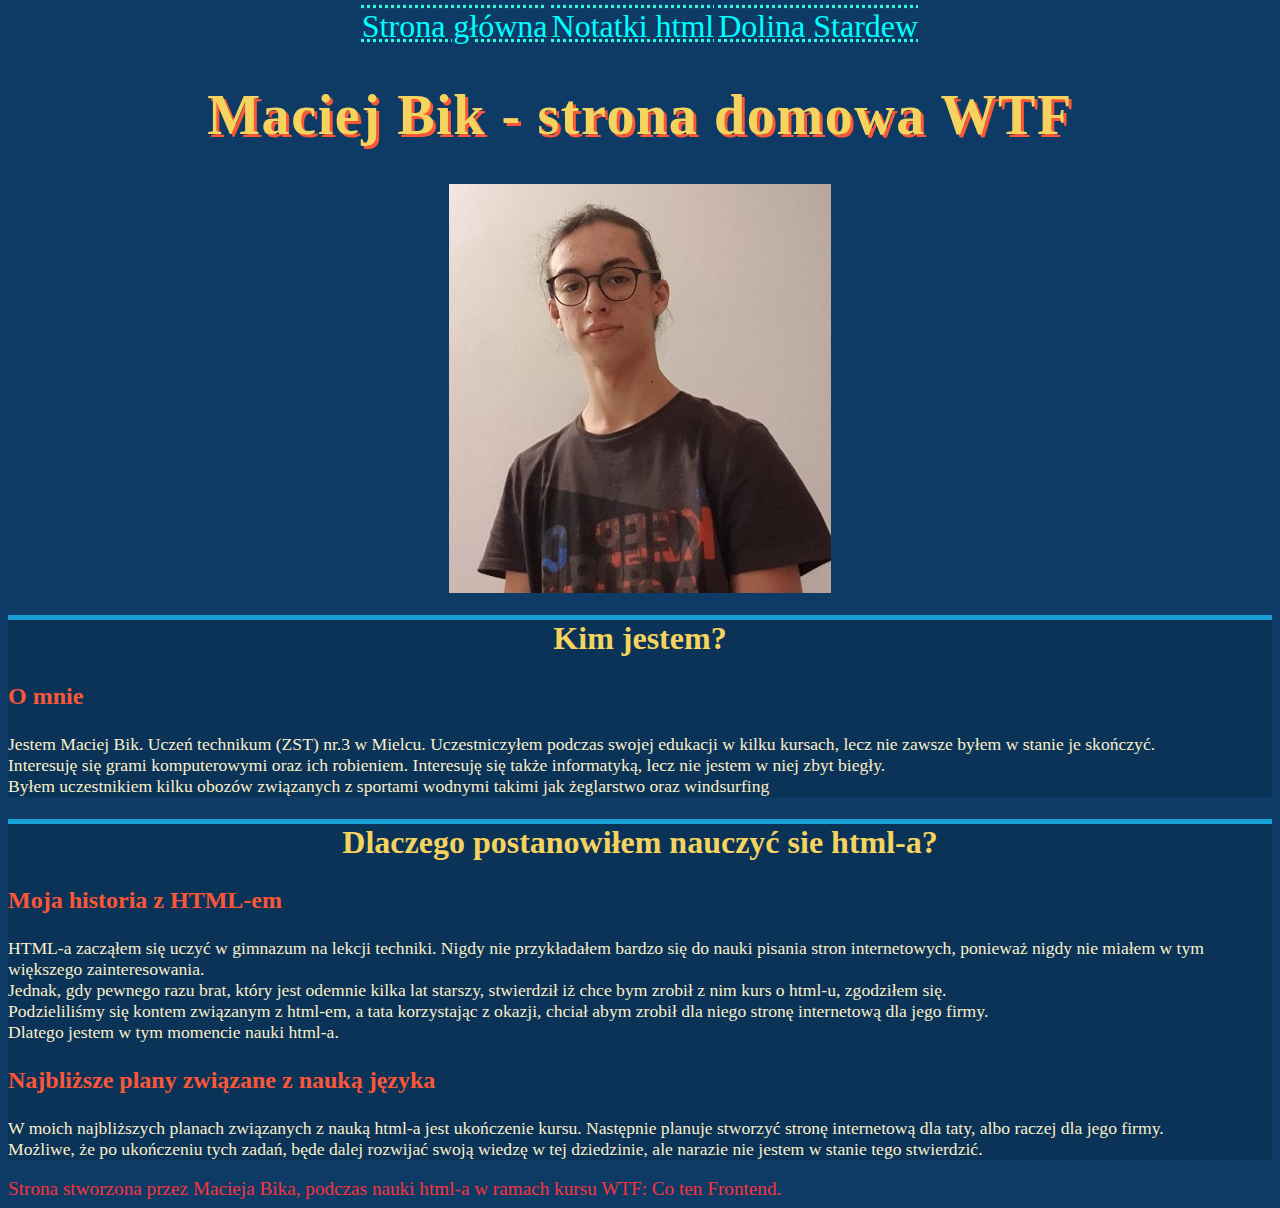
==== index.html @ d4a9fbf5 "heading content change" ====
<!DOCTYPE html>
<html lang="pl">

<head>
    <meta charset="UTF-8">
    <meta name="viewport" content="width=device-width, initial-scale=1.0">
    <title>Maciej Bik</title>
    <link href="style.css" rel="stylesheet" type="text/css">
</head>

<body>
    <header>
        <nav class="change-subpage">
            <a href="index.html">Strona główna</a>
            <a href="notatki-html.html">Notatki html</a>
            <a href="stardew-valley.html">Dolina Stardew</a>
        </nav>
    </header>

    <main>
        <header>

            <h1 class="main-header">Maciej Bik - strona domowa WTF</h1>
        </header>
        <img src="img/maciej.jpg" class="img-centered" alt="Maciej Bik">
        <section>
            <h2>Kim jestem?</h2>
            <article>
                <h3>O mnie</h3>
                <p>Jestem Maciej Bik. Uczeń technikum (ZST) nr.3 w Mielcu. Uczestniczyłem podczas swojej edukacji w
                    kilku kursach, lecz nie zawsze byłem w stanie je skończyć.
                    <br>Interesuję się grami komputerowymi oraz ich robieniem. Interesuję się także informatyką, lecz
                    nie jestem w niej zbyt biegły.
                    <br>Byłem uczestnikiem kilku obozów związanych z sportami wodnymi takimi jak żeglarstwo oraz
                    windsurfing
                </p>
            </article>
        </section>


        <section>
            <h2>Dlaczego postanowiłem nauczyć sie html-a?</h2>
            <article>
                <h3>Moja historia z HTML-em</h3>
                <p>HTML-a zacząłem się uczyć w gimnazum na lekcji techniki. Nigdy nie przykładałem bardzo się do nauki
                    pisania stron internetowych, ponieważ nigdy nie miałem w tym większego zainteresowania.
                    <br>Jednak, gdy pewnego razu brat, który jest odemnie kilka lat starszy, stwierdził iż chce bym
                    zrobił z nim kurs o html-u, zgodziłem się.
                    <br>Podzieliliśmy się kontem związanym z html-em, a tata korzystając z okazji, chciał abym zrobił
                    dla niego stronę internetową dla jego firmy.
                    <br>Dlatego jestem w tym momencie nauki html-a.
                </p>
            </article>
            <article>
                <h3>Najbliższe plany związane z nauką języka</h3>
                <p>W moich najbliższych planach związanych z nauką html-a jest ukończenie kursu. Następnie planuje
                    stworzyć stronę internetową dla taty, albo raczej dla jego firmy.
                    <br>Możliwe, że po ukończeniu tych zadań, będe dalej rozwijać swoją wiedzę w tej dziedzinie, ale
                    narazie nie jestem w stanie tego stwierdzić.
                </p>
            </article>
        </section>
    </main>
    <script src="main.js"></script>
    <footer>
        Strona stworzona przez Macieja Bika, podczas nauki html-a w ramach kursu WTF: Co ten Frontend.
    </footer>
</body>

</html>
---- style.css ----
body
{
    background: #0D3B66;
}

h1
{
    text-align: center;
    font-family: lazer84;
    font-size: 3rem;
    letter-spacing: .1rem;
    color: #F4D35E;
    text-shadow: 3px 3px 0 #F95738;
}
h2
{
    font-size: 2rem;
    text-align: center;
    color: #F4D35E;
}
h3
{
    font-size: 1.5rem;
    color: #F95738;
}
h4
{
    color: #e23917;
}
section
{
    background: #0b3257;
    box-shadow: 0px -5px 0 rgb(23, 160, 214);
}
p
{
    font-size: 1.1rem;
    color: #FAF0CA;
}
li
{
    font-size: 1.3rem;
    color:#44AF69;
}
a
{
    font-size: 1.3rem;
    color: rgb(255, 231, 19);
}
footer
{
    font-size: 1.2rem;
    color: #F8333C;
}



.hero__photo {
    max-width: 5000px;
    border-radius: 30% 70% 70% 30%/30% 1000% 70% 70%;
    animation: organic alternate 43s ease-in-out infinite reverse;
    align-self: center;
}
.main-header
{
    text-align: center;
    font-family: lazer84;
    font-size: 3.5rem;
    letter-spacing: .1rem;
    color: #F4D35E;
    text-shadow: 3px 3px 0 #F95738;
}
.important-highlight
{
    color:#F95738;
    text-shadow: 3px 3px 0 #F4D35E;;
}
.img-centered
{
    display: block;
    margin-left: auto;
    margin-right: auto;
}
.change-subpage
{
    text-align: center;
}
.change-subpage a
{
    color:aqua;
    text-decoration: underline overline dotted rgb(44, 248, 221);
    font-size: 2rem;
}
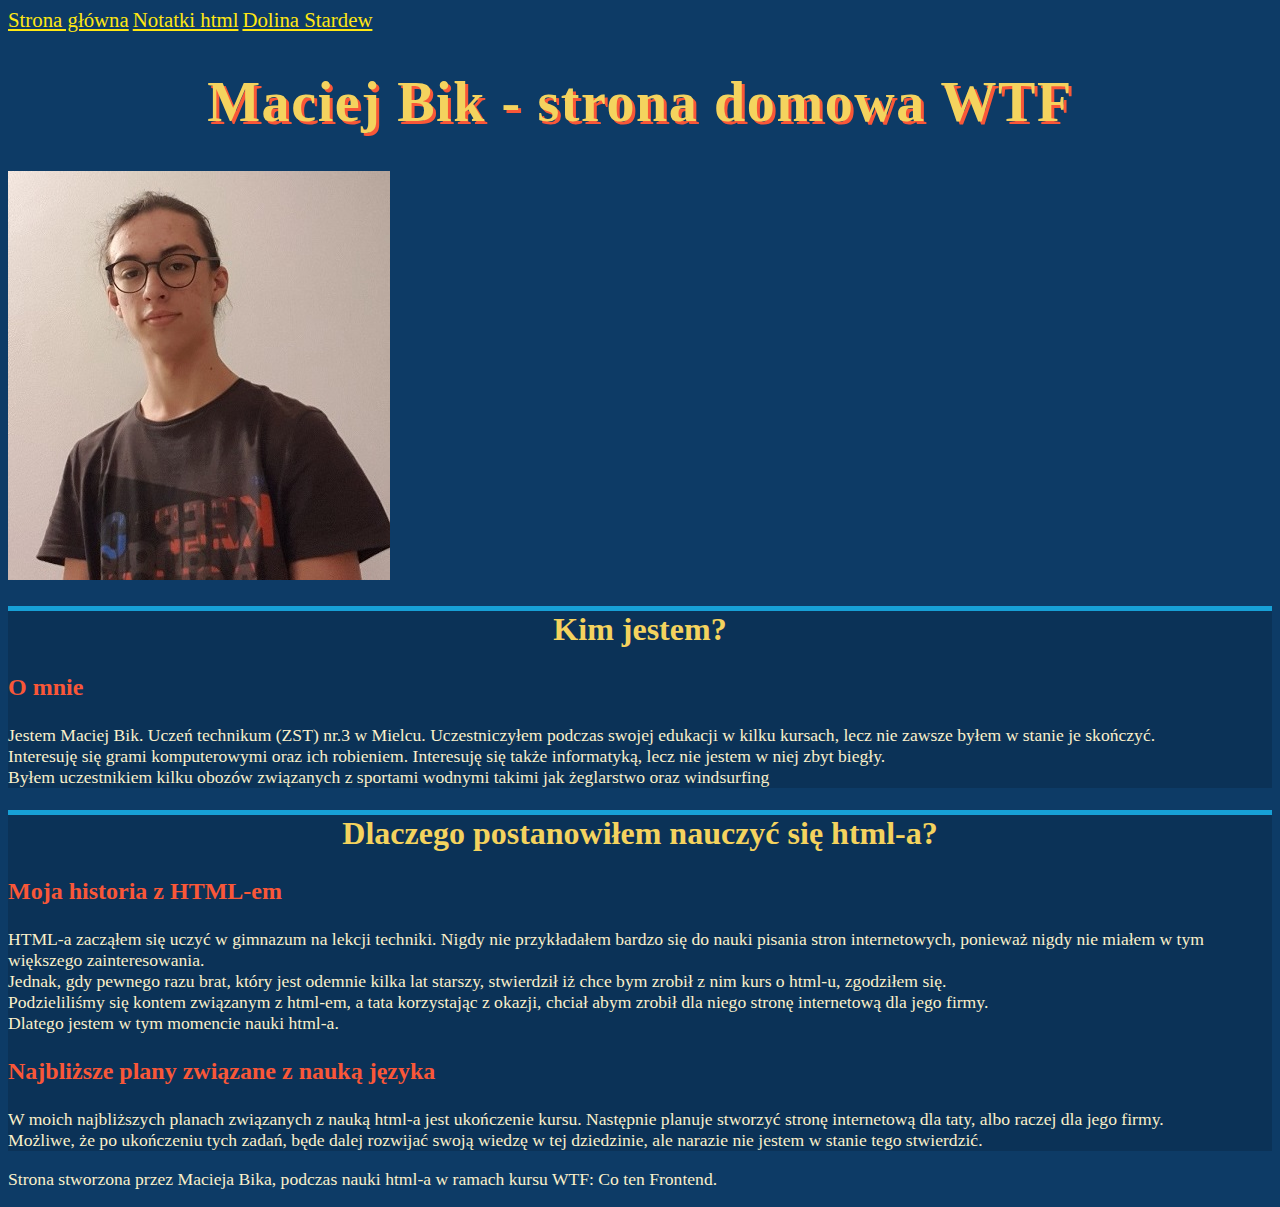
==== commit 328ef808: "Adding BEM classes to project" ====
--- a/index.html
+++ b/index.html
@@ -1,70 +1,100 @@
 <!DOCTYPE html>
 <html lang="pl">
+  <head>
+    <meta charset="UTF-8" />
+    <meta name="viewport" content="width=device-width, initial-scale=1.0" />
+    <title>Maciej Bik</title>
+    <link href="style.css" rel="stylesheet" type="text/css" />
+  </head>
 
-<head>
-    <meta charset="UTF-8">
-    <meta name="viewport" content="width=device-width, initial-scale=1.0">
-    <title>Maciej Bik</title>
-    <link href="style.css" rel="stylesheet" type="text/css">
-</head>
-
-<body>
+  <body>
+    <!--SUBPAGE NAVIGATION-->
     <header>
-        <nav class="change-subpage">
-            <a href="index.html">Strona główna</a>
-            <a href="notatki-html.html">Notatki html</a>
-            <a href="stardew-valley.html">Dolina Stardew</a>
-        </nav>
+      <nav class="subpage-navigation">
+        <a class="subpage-navigation__link--main" href="index.html"
+          >Strona główna</a
+        >
+        <a class="subpage-navigation__link" href="notatki-html.html"
+          >Notatki html</a
+        >
+        <a class="subpage-navigation__link" href="stardew-valley.html"
+          >Dolina Stardew</a
+        >
+      </nav>
     </header>
 
     <main>
-        <header>
+      <!--Main Header with photo-->
+      <header>
+        <h1 class="main-header">Maciej Bik - strona domowa WTF</h1>
+      </header>
+      <img
+        class="main-header__photo"
+        src="img/maciej.jpg"
+        class="img-centered"
+        alt="Maciej Bik stojący na białej ścianie"
+      />
 
-            <h1 class="main-header">Maciej Bik - strona domowa WTF</h1>
-        </header>
-        <img src="img/maciej.jpg" class="img-centered" alt="Maciej Bik">
-        <section>
-            <h2>Kim jestem?</h2>
-            <article>
-                <h3>O mnie</h3>
-                <p>Jestem Maciej Bik. Uczeń technikum (ZST) nr.3 w Mielcu. Uczestniczyłem podczas swojej edukacji w
-                    kilku kursach, lecz nie zawsze byłem w stanie je skończyć.
-                    <br>Interesuję się grami komputerowymi oraz ich robieniem. Interesuję się także informatyką, lecz
-                    nie jestem w niej zbyt biegły.
-                    <br>Byłem uczestnikiem kilku obozów związanych z sportami wodnymi takimi jak żeglarstwo oraz
-                    windsurfing
-                </p>
-            </article>
-        </section>
-
-
-        <section>
-            <h2>Dlaczego postanowiłem nauczyć sie html-a?</h2>
-            <article>
-                <h3>Moja historia z HTML-em</h3>
-                <p>HTML-a zacząłem się uczyć w gimnazum na lekcji techniki. Nigdy nie przykładałem bardzo się do nauki
-                    pisania stron internetowych, ponieważ nigdy nie miałem w tym większego zainteresowania.
-                    <br>Jednak, gdy pewnego razu brat, który jest odemnie kilka lat starszy, stwierdził iż chce bym
-                    zrobił z nim kurs o html-u, zgodziłem się.
-                    <br>Podzieliliśmy się kontem związanym z html-em, a tata korzystając z okazji, chciał abym zrobił
-                    dla niego stronę internetową dla jego firmy.
-                    <br>Dlatego jestem w tym momencie nauki html-a.
-                </p>
-            </article>
-            <article>
-                <h3>Najbliższe plany związane z nauką języka</h3>
-                <p>W moich najbliższych planach związanych z nauką html-a jest ukończenie kursu. Następnie planuje
-                    stworzyć stronę internetową dla taty, albo raczej dla jego firmy.
-                    <br>Możliwe, że po ukończeniu tych zadań, będe dalej rozwijać swoją wiedzę w tej dziedzinie, ale
-                    narazie nie jestem w stanie tego stwierdzić.
-                </p>
-            </article>
-        </section>
+      <!--Section "Kim jestem?"-->
+      <section class="section">
+        <h2 class="section__header">Kim jestem?</h2>
+        <!--Article "O mnie"-->
+        <article class="article">
+          <h3 class="article__header">O mnie</h3>
+          <p class="article__paragraph">
+            Jestem Maciej Bik. Uczeń technikum (ZST) nr.3 w Mielcu.
+            Uczestniczyłem podczas swojej edukacji w kilku kursach, lecz nie
+            zawsze byłem w stanie je skończyć. <br />Interesuję się grami
+            komputerowymi oraz ich robieniem. Interesuję się także informatyką,
+            lecz nie jestem w niej zbyt biegły. <br />Byłem uczestnikiem kilku
+            obozów związanych z sportami wodnymi takimi jak żeglarstwo oraz
+            windsurfing
+          </p>
+        </article>
+      </section>
+      <!--Section "Dlaczego postanowiłem nauczyć się html-a?"-->
+      <section class="section">
+        <h2 class="section__header">
+          Dlaczego postanowiłem nauczyć się html-a?
+        </h2>
+        <!--Article "Moja historia z HTML-em"-->
+        <article class="article">
+          <h3 class="article__header">Moja historia z HTML-em</h3>
+          <p class="article__paragraph">
+            HTML-a zacząłem się uczyć w gimnazum na lekcji techniki. Nigdy nie
+            przykładałem bardzo się do nauki pisania stron internetowych,
+            ponieważ nigdy nie miałem w tym większego zainteresowania.
+            <br />Jednak, gdy pewnego razu brat, który jest odemnie kilka lat
+            starszy, stwierdził iż chce bym zrobił z nim kurs o html-u,
+            zgodziłem się. <br />Podzieliliśmy się kontem związanym z html-em, a
+            tata korzystając z okazji, chciał abym zrobił dla niego stronę
+            internetową dla jego firmy. <br />Dlatego jestem w tym momencie
+            nauki html-a.
+          </p>
+        </article>
+        <!--Article "Najbliższe plany związane z nauką języka"-->
+        <article class="article">
+          <h3 class="article__header">
+            Najbliższe plany związane z nauką języka
+          </h3>
+          <p class="article__paragraph">
+            W moich najbliższych planach związanych z nauką html-a jest
+            ukończenie kursu. Następnie planuje stworzyć stronę internetową dla
+            taty, albo raczej dla jego firmy. <br />Możliwe, że po ukończeniu
+            tych zadań, będe dalej rozwijać swoją wiedzę w tej dziedzinie, ale
+            narazie nie jestem w stanie tego stwierdzić.
+          </p>
+        </article>
+      </section>
     </main>
+    <!--Skrypt-->
     <script src="main.js"></script>
-    <footer>
-        Strona stworzona przez Macieja Bika, podczas nauki html-a w ramach kursu WTF: Co ten Frontend.
+    <!--Stopka-->
+    <footer class="footer">
+      <p class="footer__paragraph">
+        Strona stworzona przez Macieja Bika, podczas nauki html-a w ramach kursu
+        WTF: Co ten Frontend.
+      </p>
     </footer>
-</body>
-
-</html>+  </body>
+</html>
--- a/style.css
+++ b/style.css
@@ -1,94 +1,76 @@
-body
-{
-    background: #0D3B66;
+body {
+  background: #0d3b66;
 }
 
-h1
-{
-    text-align: center;
-    font-family: lazer84;
-    font-size: 3rem;
-    letter-spacing: .1rem;
-    color: #F4D35E;
-    text-shadow: 3px 3px 0 #F95738;
+h1 {
+  text-align: center;
+  font-family: lazer84;
+  font-size: 3rem;
+  letter-spacing: 0.1rem;
+  color: #f4d35e;
+  text-shadow: 3px 3px 0 #f95738;
 }
-h2
-{
-    font-size: 2rem;
-    text-align: center;
-    color: #F4D35E;
+h2 {
+  font-size: 2rem;
+  text-align: center;
+  color: #f4d35e;
 }
-h3
-{
-    font-size: 1.5rem;
-    color: #F95738;
+h3 {
+  font-size: 1.5rem;
+  color: #f95738;
 }
-h4
-{
-    color: #e23917;
+h4 {
+  color: #e23917;
 }
-section
-{
-    background: #0b3257;
-    box-shadow: 0px -5px 0 rgb(23, 160, 214);
+section {
+  background: #0b3257;
+  box-shadow: 0px -5px 0 rgb(23, 160, 214);
 }
-p
-{
-    font-size: 1.1rem;
-    color: #FAF0CA;
+p {
+  font-size: 1.1rem;
+  color: #faf0ca;
 }
-li
-{
-    font-size: 1.3rem;
-    color:#44AF69;
+li {
+  font-size: 1.3rem;
+  color: #44af69;
 }
-a
-{
-    font-size: 1.3rem;
-    color: rgb(255, 231, 19);
+a {
+  font-size: 1.3rem;
+  color: rgb(255, 231, 19);
 }
-footer
-{
-    font-size: 1.2rem;
-    color: #F8333C;
+footer {
+  font-size: 1.2rem;
+  color: #f8333c;
 }
 
-
-
 .hero__photo {
-    max-width: 5000px;
-    border-radius: 30% 70% 70% 30%/30% 1000% 70% 70%;
-    animation: organic alternate 43s ease-in-out infinite reverse;
-    align-self: center;
+  max-width: 5000px;
+  border-radius: 30% 70% 70% 30%/30% 1000% 70% 70%;
+  animation: organic alternate 43s ease-in-out infinite reverse;
+  align-self: center;
 }
-.main-header
-{
-    text-align: center;
-    font-family: lazer84;
-    font-size: 3.5rem;
-    letter-spacing: .1rem;
-    color: #F4D35E;
-    text-shadow: 3px 3px 0 #F95738;
+.main-header {
+  text-align: center;
+  font-family: lazer84;
+  font-size: 3.5rem;
+  letter-spacing: 0.1rem;
+  color: #f4d35e;
+  text-shadow: 3px 3px 0 #f95738;
 }
-.important-highlight
-{
-    color:#F95738;
-    text-shadow: 3px 3px 0 #F4D35E;;
+.important-highlight {
+  color: #f95738;
+  text-shadow: 3px 3px 0 #f4d35e;
 }
-.img-centered
-{
-    display: block;
-    margin-left: auto;
-    margin-right: auto;
+.img-centered {
+  display: block;
+  margin-left: auto;
+  margin-right: auto;
 }
-.change-subpage
-{
-    text-align: center;
+.change-subpage {
+  text-align: center;
 }
-.change-subpage a
-{
-    color:aqua;
-    text-decoration: underline overline dotted rgb(44, 248, 221);
-    font-size: 2rem;
+.change-subpage a {
+  color: aqua;
+  text-decoration: underline overline dotted rgb(44, 248, 221);
+  font-size: 2rem;
 }
-
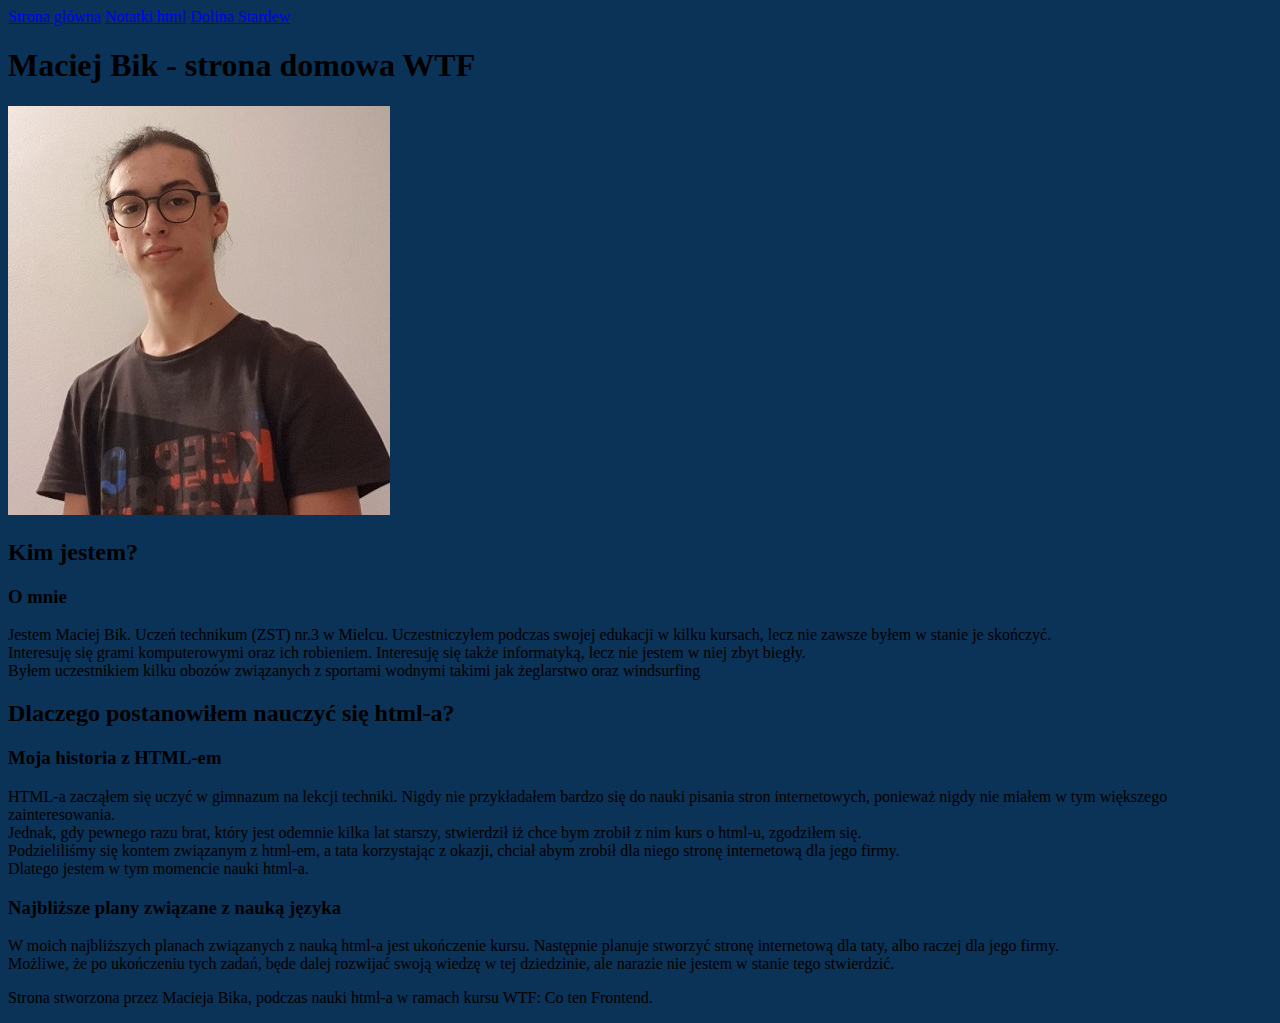
==== commit ac000ec8: "start of adding new css" ====
--- a/index.html
+++ b/index.html
@@ -31,7 +31,6 @@
       <img
         class="main-header__photo"
         src="img/maciej.jpg"
-        class="img-centered"
         alt="Maciej Bik stojący na białej ścianie"
       />
 
--- a/style.css
+++ b/style.css
@@ -1,76 +1,8 @@
-body {
-  background: #0d3b66;
+body
+{
+  background: #0b3257;
 }
-
-h1 {
-  text-align: center;
-  font-family: lazer84;
-  font-size: 3rem;
-  letter-spacing: 0.1rem;
-  color: #f4d35e;
-  text-shadow: 3px 3px 0 #f95738;
-}
-h2 {
-  font-size: 2rem;
-  text-align: center;
-  color: #f4d35e;
-}
-h3 {
-  font-size: 1.5rem;
-  color: #f95738;
-}
-h4 {
-  color: #e23917;
-}
-section {
-  background: #0b3257;
-  box-shadow: 0px -5px 0 rgb(23, 160, 214);
-}
-p {
-  font-size: 1.1rem;
-  color: #faf0ca;
-}
-li {
-  font-size: 1.3rem;
-  color: #44af69;
-}
-a {
-  font-size: 1.3rem;
-  color: rgb(255, 231, 19);
-}
-footer {
-  font-size: 1.2rem;
-  color: #f8333c;
-}
-
-.hero__photo {
-  max-width: 5000px;
-  border-radius: 30% 70% 70% 30%/30% 1000% 70% 70%;
-  animation: organic alternate 43s ease-in-out infinite reverse;
-  align-self: center;
-}
-.main-header {
-  text-align: center;
-  font-family: lazer84;
-  font-size: 3.5rem;
-  letter-spacing: 0.1rem;
-  color: #f4d35e;
-  text-shadow: 3px 3px 0 #f95738;
-}
-.important-highlight {
-  color: #f95738;
-  text-shadow: 3px 3px 0 #f4d35e;
-}
-.img-centered {
-  display: block;
-  margin-left: auto;
-  margin-right: auto;
-}
-.change-subpage {
-  text-align: center;
-}
-.change-subpage a {
-  color: aqua;
-  text-decoration: underline overline dotted rgb(44, 248, 221);
-  font-size: 2rem;
-}
+.subpage-navigation
+{
+  
+}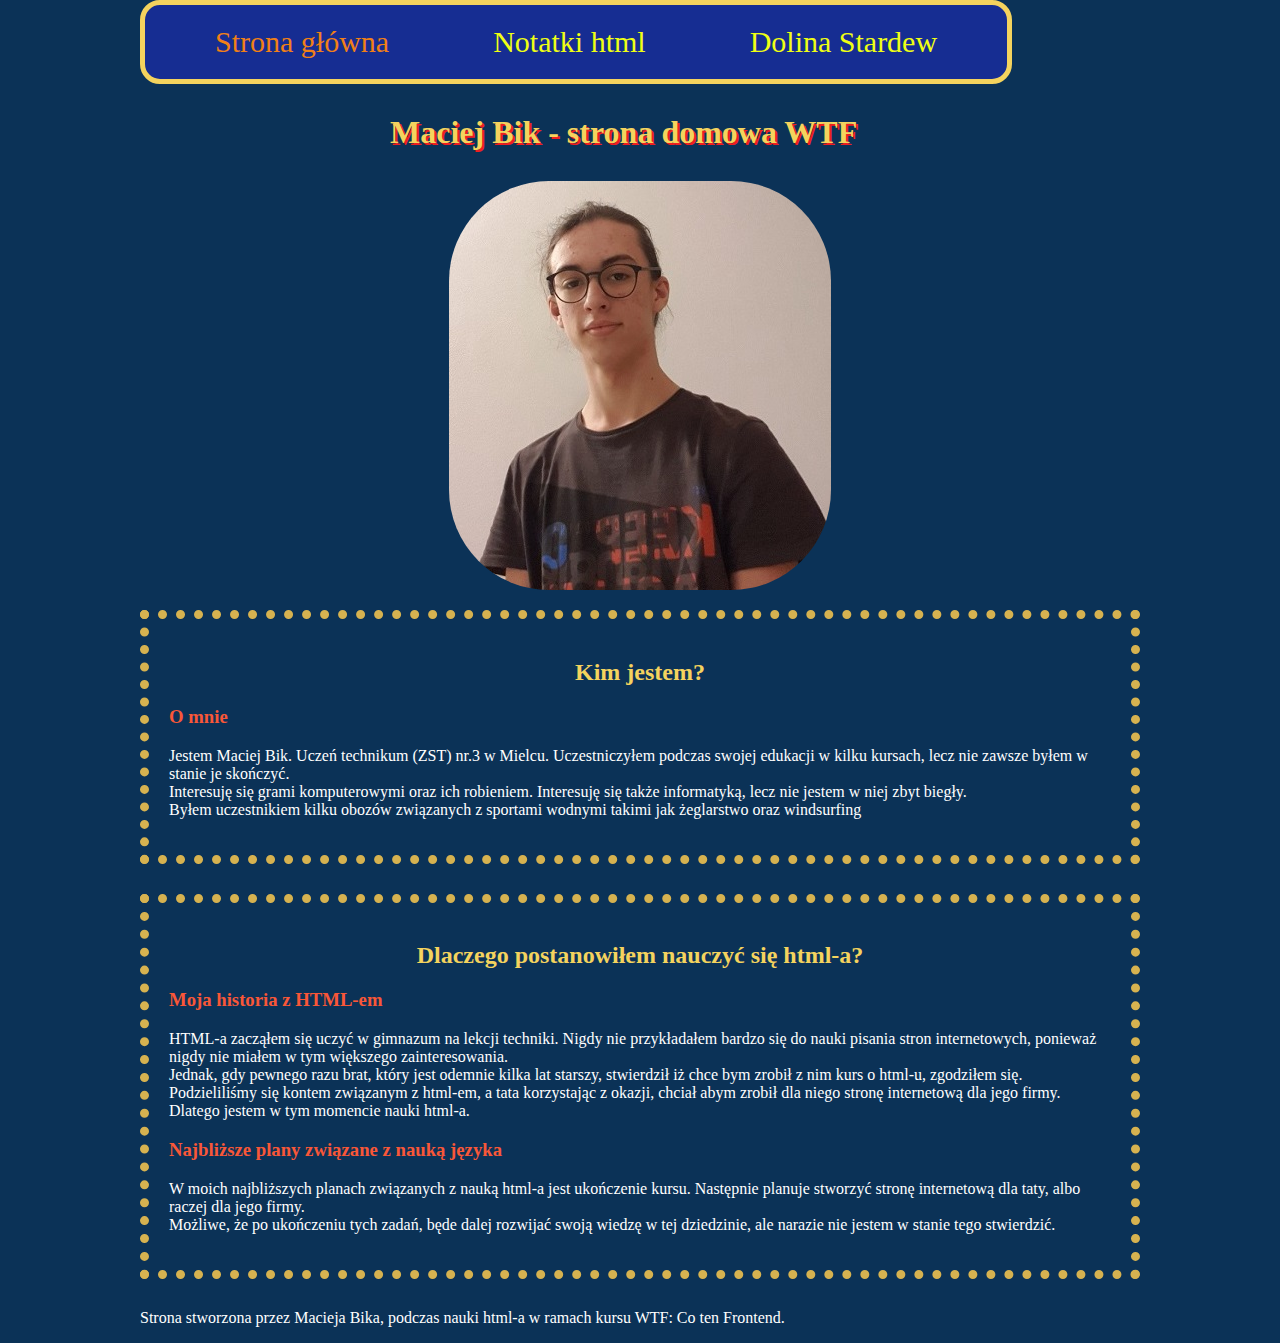
==== commit 8ca5d0e5: "big changes to CSS and some BEM changes - part one" ====
--- a/index.html
+++ b/index.html
@@ -11,7 +11,7 @@
     <!--SUBPAGE NAVIGATION-->
     <header>
       <nav class="subpage-navigation">
-        <a class="subpage-navigation__link--main" href="index.html"
+        <a class="subpage-navigation__link subpage-navigation__link--main" href="index.html"
           >Strona główna</a
         >
         <a class="subpage-navigation__link" href="notatki-html.html"
@@ -25,11 +25,11 @@
 
     <main>
       <!--Main Header with photo-->
-      <header>
-        <h1 class="main-header">Maciej Bik - strona domowa WTF</h1>
+      <header class="main_header">
+        <h1 class="main-header__header">Maciej Bik - strona domowa WTF</h1>
       </header>
       <img
-        class="main-header__photo"
+        class="main-header__photo main-header__photo--mine-photo"
         src="img/maciej.jpg"
         alt="Maciej Bik stojący na białej ścianie"
       />
--- a/style.css
+++ b/style.css
@@ -1,8 +1,87 @@
-body
+p {
+  color: white;
+}
+h1 {
+  color: white;
+}
+h2 {
+  color: white;
+}
+h3 {
+  color: white;
+}
+h4 {
+  color: white;
+}
+li {
+  color: white;
+}
+a
 {
+  text-decoration: none;
+}
+body {
   background: #0b3257;
+  min-width: 250px;
+  width: 1000px;
+  margin: 0 auto;
 }
-.subpage-navigation
+
+.subpage-navigation {
+  display: inline-block;
+  border: 5px solid #f4d35e;
+  background: #162d92;
+  padding: 20px;
+  border-radius: 20px;
+}
+.subpage-navigation__link {
+  padding: 50px;
+  font-size: 30px;
+  color: #efff13;
+}
+.subpage-navigation__link--main {
+  color: rgb(241, 128, 22);
+}
+.main-header
 {
-  
+  font-family: lazer84;
+}
+.main-header__header
+{
+  font-size: 32px;
+  color: #f4d35e;
+  text-shadow: 2px 2px 0 rgb(240, 30, 30) ;
+  display: block;
+  margin: 30px 25%;
+
+}
+.main-header__photo{
+  display: block;
+  margin: 0 auto;
+  border: 2px red;
+}
+.main-header__photo--mine-photo
+{
+  border-radius: 100px;
+}
+.section
+{
+  display: block;
+  border: 9px dotted rgb(214, 178, 80);
+  margin-top: 20px;
+  margin-bottom: 30px;
+  padding: 20px;
+}
+.section__header
+{
+  text-align: center;
+  color: #f4d35e;
+}
+.article
+{
+
+}
+.article__header
+{
+  color: #f95738;
 }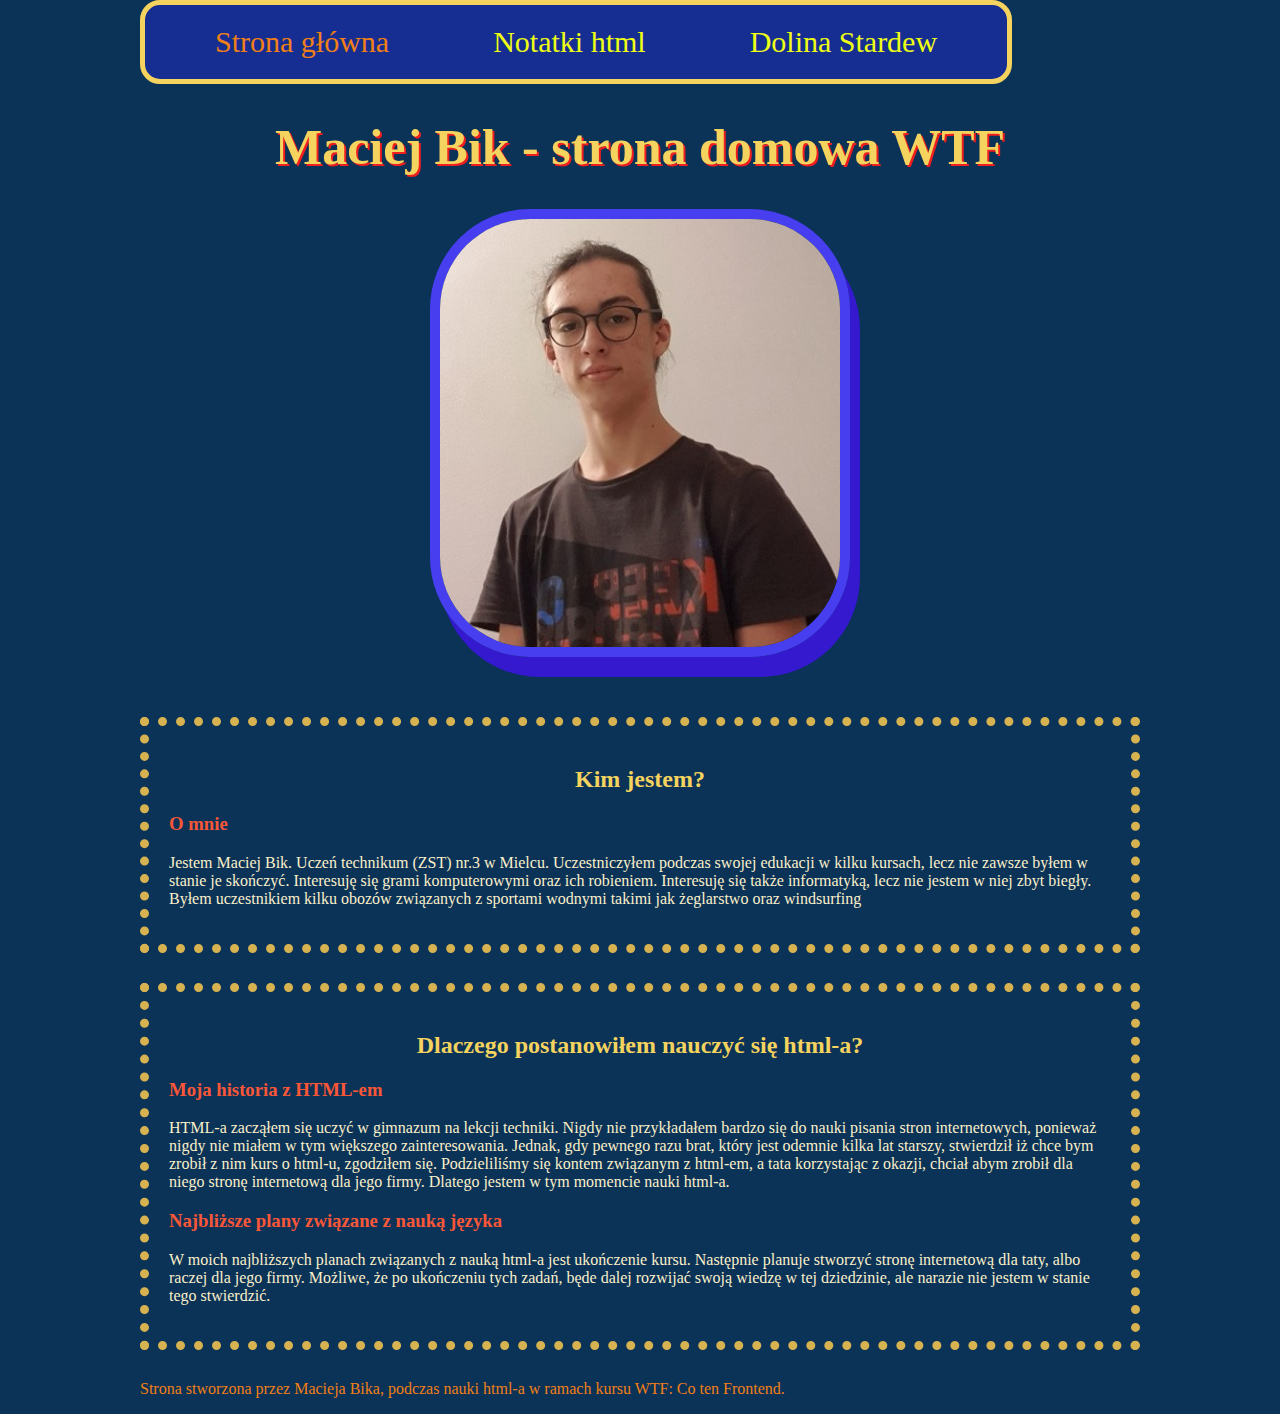
==== commit e93098d0: "big changes to CSS - part two" ====
--- a/index.html
+++ b/index.html
@@ -43,9 +43,9 @@
           <p class="article__paragraph">
             Jestem Maciej Bik. Uczeń technikum (ZST) nr.3 w Mielcu.
             Uczestniczyłem podczas swojej edukacji w kilku kursach, lecz nie
-            zawsze byłem w stanie je skończyć. <br />Interesuję się grami
+            zawsze byłem w stanie je skończyć. Interesuję się grami
             komputerowymi oraz ich robieniem. Interesuję się także informatyką,
-            lecz nie jestem w niej zbyt biegły. <br />Byłem uczestnikiem kilku
+            lecz nie jestem w niej zbyt biegły. Byłem uczestnikiem kilku
             obozów związanych z sportami wodnymi takimi jak żeglarstwo oraz
             windsurfing
           </p>
@@ -63,11 +63,11 @@
             HTML-a zacząłem się uczyć w gimnazum na lekcji techniki. Nigdy nie
             przykładałem bardzo się do nauki pisania stron internetowych,
             ponieważ nigdy nie miałem w tym większego zainteresowania.
-            <br />Jednak, gdy pewnego razu brat, który jest odemnie kilka lat
+            Jednak, gdy pewnego razu brat, który jest odemnie kilka lat
             starszy, stwierdził iż chce bym zrobił z nim kurs o html-u,
-            zgodziłem się. <br />Podzieliliśmy się kontem związanym z html-em, a
+            zgodziłem się. Podzieliliśmy się kontem związanym z html-em, a
             tata korzystając z okazji, chciał abym zrobił dla niego stronę
-            internetową dla jego firmy. <br />Dlatego jestem w tym momencie
+            internetową dla jego firmy. Dlatego jestem w tym momencie
             nauki html-a.
           </p>
         </article>
@@ -79,7 +79,7 @@
           <p class="article__paragraph">
             W moich najbliższych planach związanych z nauką html-a jest
             ukończenie kursu. Następnie planuje stworzyć stronę internetową dla
-            taty, albo raczej dla jego firmy. <br />Możliwe, że po ukończeniu
+            taty, albo raczej dla jego firmy. Możliwe, że po ukończeniu
             tych zadań, będe dalej rozwijać swoją wiedzę w tej dziedzinie, ale
             narazie nie jestem w stanie tego stwierdzić.
           </p>
--- a/style.css
+++ b/style.css
@@ -16,9 +16,9 @@
 li {
   color: white;
 }
-a
-{
-  text-decoration: none;
+a {
+  color: rgb(24, 236, 255);
+  text-decoration: underline;
 }
 body {
   background: #0b3257;
@@ -38,50 +38,61 @@
   padding: 50px;
   font-size: 30px;
   color: #efff13;
+  text-decoration: none;
 }
 .subpage-navigation__link--main {
   color: rgb(241, 128, 22);
 }
-.main-header
-{
+.main-header {
   font-family: lazer84;
 }
-.main-header__header
-{
-  font-size: 32px;
+.main-header__header {
+  font-size: 50px;
   color: #f4d35e;
-  text-shadow: 2px 2px 0 rgb(240, 30, 30) ;
-  display: block;
-  margin: 30px 25%;
-
+  text-shadow: 2px 2px 0 rgb(240, 30, 30);
+  text-align: center;
 }
-.main-header__photo{
+.main-header__photo {
   display: block;
   margin: 0 auto;
+  width: 400px;
   border: 2px red;
 }
-.main-header__photo--mine-photo
-{
+.main-header__photo--mine-photo {
   border-radius: 100px;
+  border: 10px solid #4d40ffe8;;
+  box-shadow: 10px 20px 0 #3419cf;;
+  margin-bottom: 60px;
 }
-.section
-{
+.section {
   display: block;
   border: 9px dotted rgb(214, 178, 80);
   margin-top: 20px;
   margin-bottom: 30px;
   padding: 20px;
 }
-.section__header
-{
+.section__header {
   text-align: center;
   color: #f4d35e;
 }
-.article
+.article {
+}
+.article__header {
+  color: #f95738;
+}
+.article__paragraph {
+  color: #faf0ca;
+}
+.article__paragraph-link {
+}
+.article__paragraph-image {
+
+}
+.footer
 {
 
 }
-.article__header
+.footer__paragraph
 {
-  color: #f95738;
-}+  color:rgb(241, 128, 22)
+}
